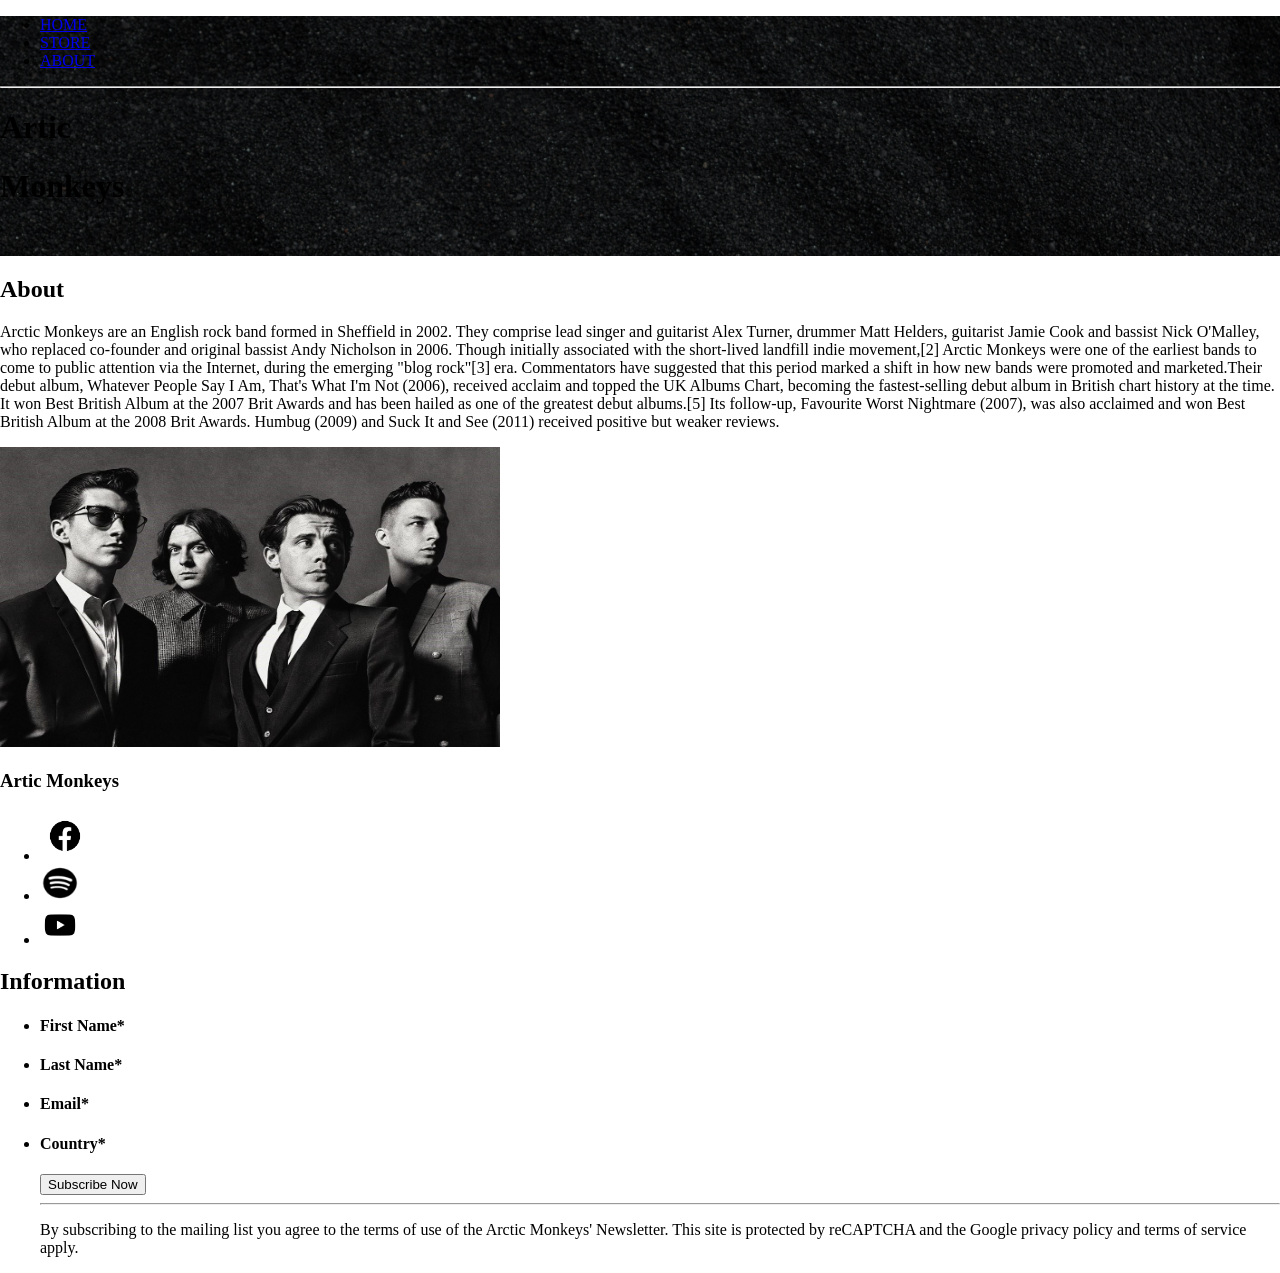
==== about.html @ 87ecbe3c "final working upload" ====
<!DOCTYPE html>

<html>

    <head> 
        <title>Artic Monkeys |ABOUT</title>
        <meta name="description" content="This is Description">
        <link rel="stylesheet" href="styles.css"/>
    </head>
    
    <body>  
    
        <header class="main-header">

            <nav>

                <ul>
                    <li> <a href="index.html">HOME</a></li>
                    <li><a href="store.html">STORE</a></li>
                    <li><a href="about.html">ABOUT</a></li>

                </ul>

            </nav>

        <hr>

        <h1>Artic</h1>
        <h1>Monkeys</h1>
        
        </header>

        <section>
            <h2>About</h2>
            <p>
                Arctic Monkeys are an English rock band formed in Sheffield in 2002. They comprise lead singer and guitarist Alex Turner, drummer Matt Helders, guitarist Jamie Cook and bassist Nick O'Malley, who replaced co-founder and original bassist Andy Nicholson in 2006. Though initially associated with the short-lived landfill indie movement,[2] Arctic Monkeys were one of the earliest bands to come to public attention via the Internet, during the emerging "blog rock"[3] era. Commentators have suggested that this period marked a shift in how new bands were promoted and marketed.Their debut album, Whatever People Say I Am, That's What I'm Not (2006), received acclaim and topped the UK Albums Chart, becoming the fastest-selling debut album in British chart history at the time. It won Best British Album at the 2007 Brit Awards and has been hailed as one of the greatest debut albums.[5] Its follow-up, Favourite Worst Nightmare (2007), was also acclaimed and won Best British Album at the 2008 Brit Awards. Humbug (2009) and Suck It and See (2011) received positive but weaker reviews.
            </p>

            <img src="images/artic.png" width="500" height="300">
            
        </section>

        <footer>
            <h3>Artic Monkeys </h3>
            <ul>

               <li>
                    <a href="https://facebook.com"   target="_blank"> <img src="images/FacebookLogo.png"width="50" height="50"></a></li>
                <li>
                    <a href="https://spotify.com"    target="_blank"><img src="images/SpotifyLogo.png" width="40" height="36"></a></li>
                <li>
                    <a href="https://youtube.com"  target="_blank"><img src="images/YoutubeLogo.png"width="40" height="40"></a></li>
                
                
            </ul>
        </footer>
        

        <h2>Information</h2>
        <ul>
            <li><h4>First Name*</h4></li>
            <li><h4>Last Name*</h4></li>
            <li><h4>Email*</h4></li>
            <li><h4>Country*</h4></li>
            <button>Subscribe Now</button>
            <hr>

            <p>
                By subscribing to the mailing list you agree to the terms of use of the Arctic Monkeys' Newsletter.

This site is protected by reCAPTCHA and the Google privacy policy and terms of service apply.
            </p>

        </ul>
        

    </body>
</html>
---- styles.css ----
html , body{
margin: 0;
padding: 0;
}
.main-header{
    background-color: rgba(0, 0, 0, 0.6);
    background-image: url("images/background.jpg");
    background-blend-mode: multiply;
    background-size: cover;
    padding-bottom: 30px;
    }
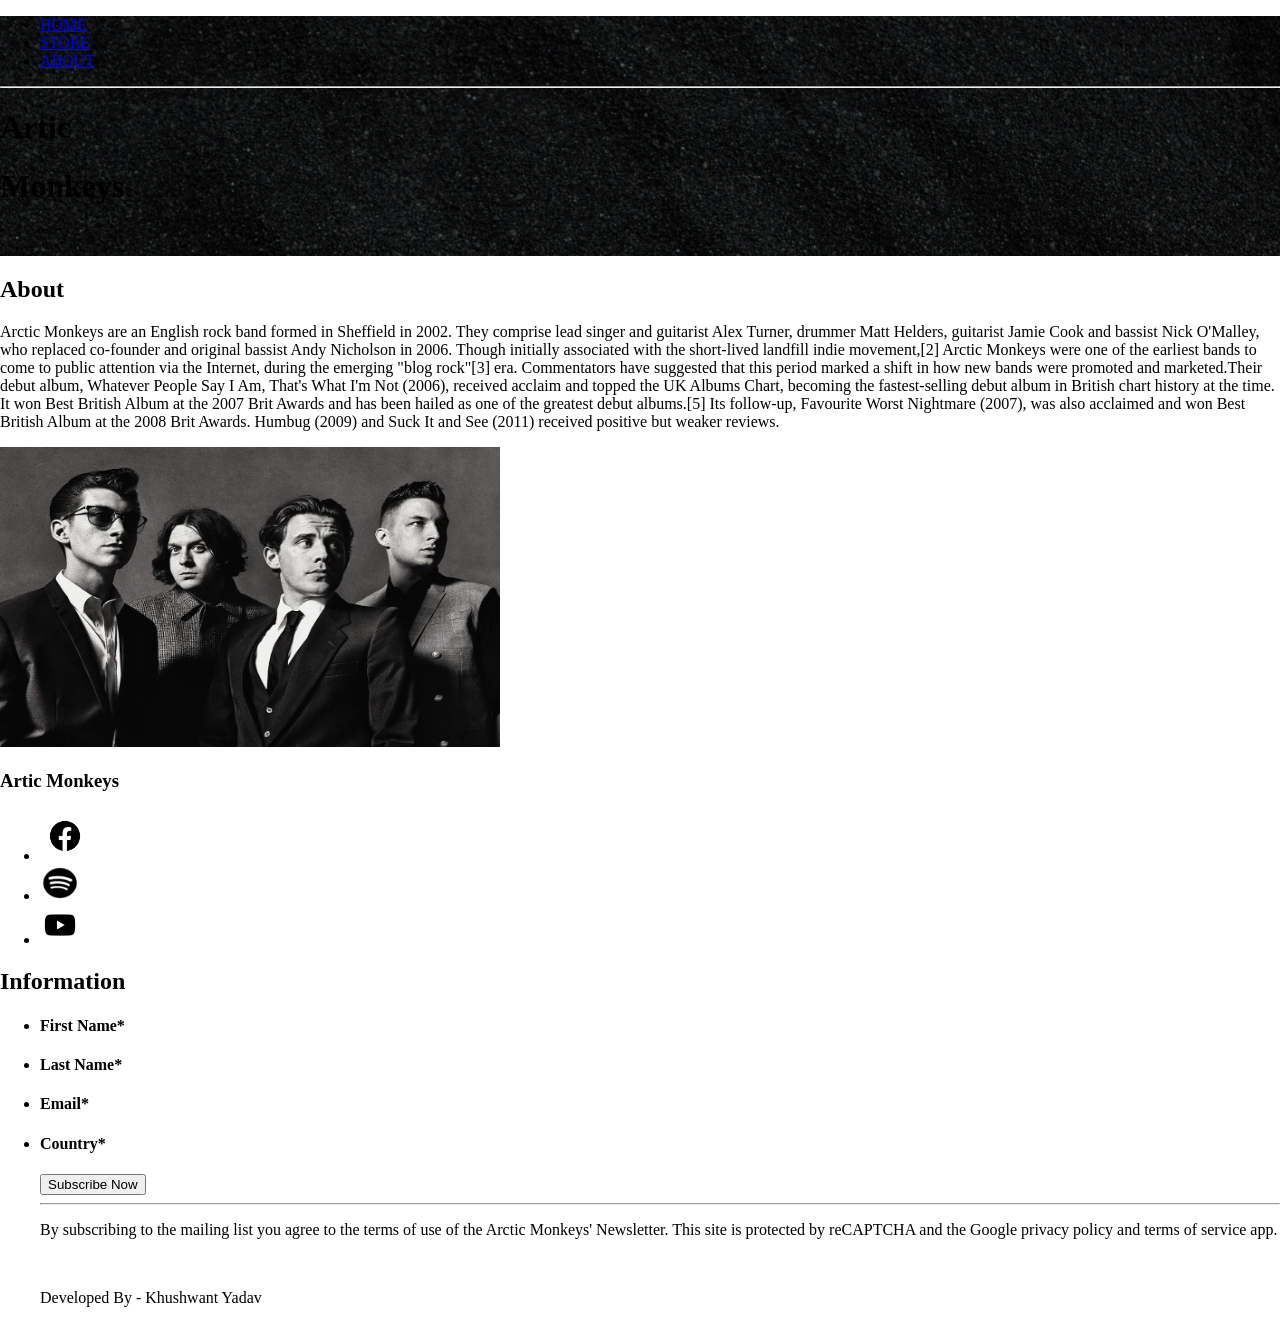
==== commit a68e97dc: "Fix reCAPTCHA notice and add developer credit Corrected a typo in the reCAPTCHA notice and added a d" ====
--- a/about.html
+++ b/about.html
@@ -68,11 +68,14 @@
             <p>
                 By subscribing to the mailing list you agree to the terms of use of the Arctic Monkeys' Newsletter.
 
-This site is protected by reCAPTCHA and the Google privacy policy and terms of service apply.
+This site is protected by reCAPTCHA and the Google privacy policy and terms of service app.
             </p>
 
+            <br>
+            <p>Developed By - Khushwant Yadav</p>
+            
         </ul>
         
 
     </body>
-</html>+</html>
